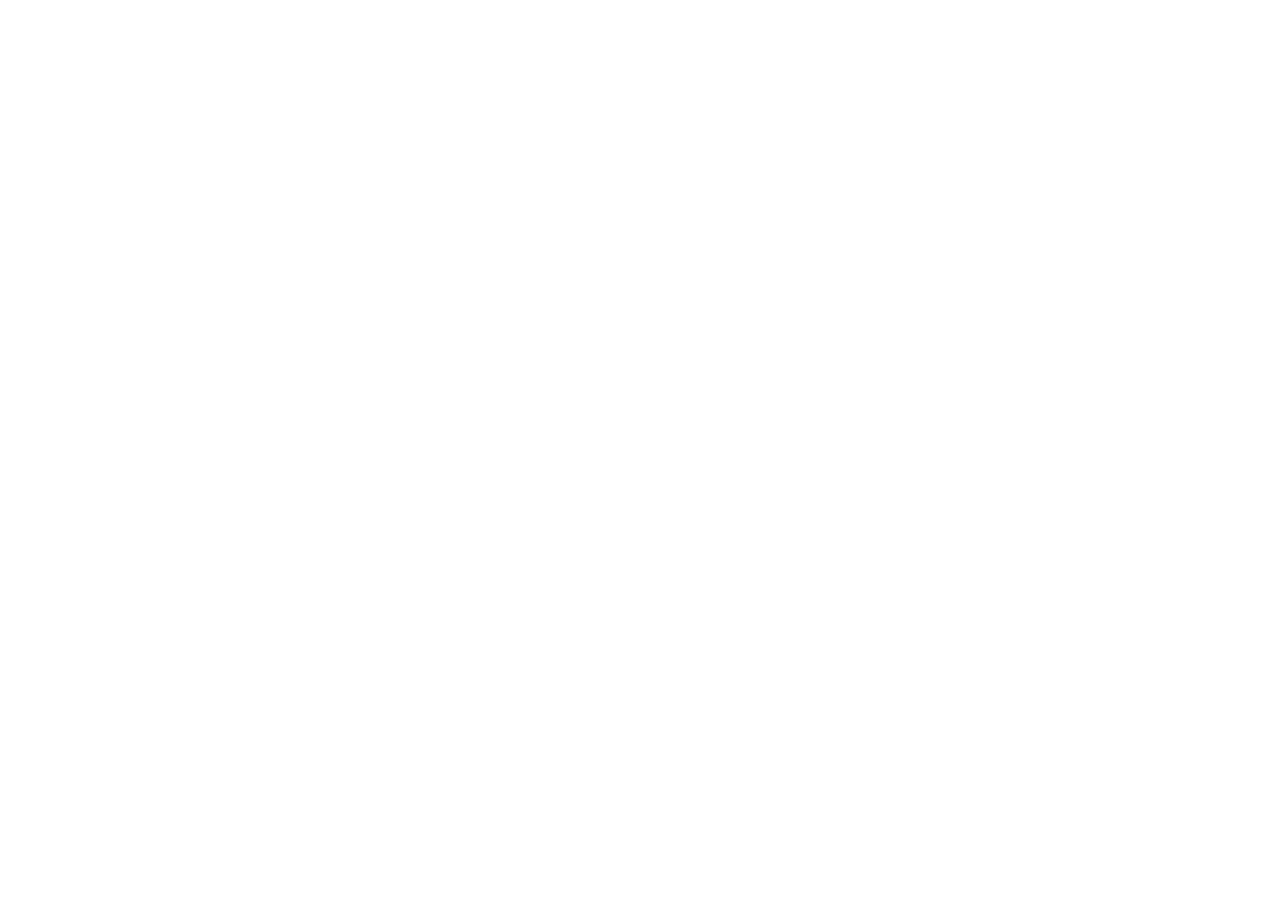
==== index.html @ b773da66 "first commit" ====
<!DOCTYPE html>
<html lang="en">
<head>
    <meta charset="UTF-8">
    <meta name="viewport" content="width=device-width, initial-scale=1.0">
    <title>Document</title>
</head>
<body>
    
</body>
</html>
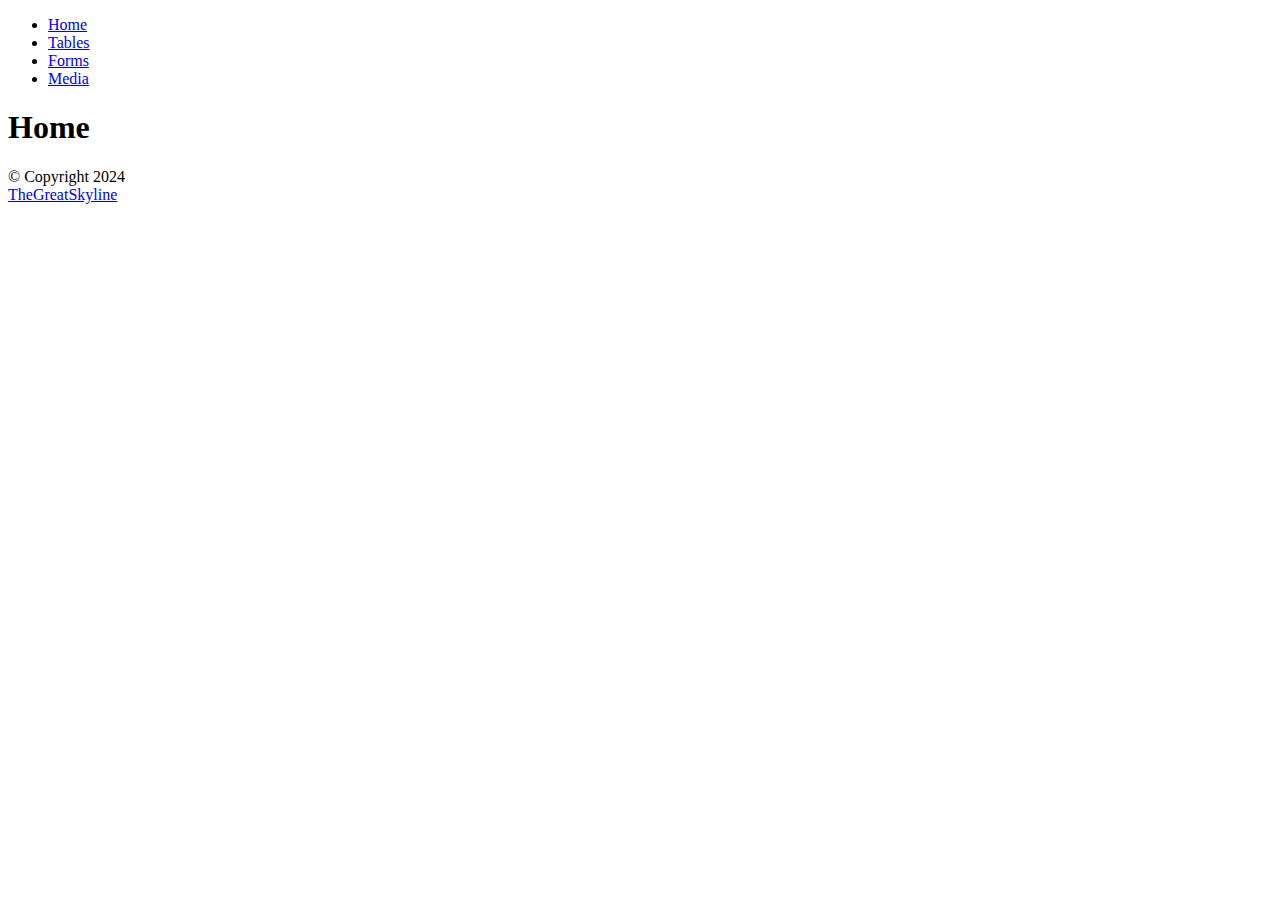
==== commit bf65b1a1: "index" ====
--- a/index.html
+++ b/index.html
@@ -3,9 +3,50 @@
 <head>
     <meta charset="UTF-8">
     <meta name="viewport" content="width=device-width, initial-scale=1.0">
-    <title>Document</title>
+    <title>
+        Media
+    </title>
 </head>
 <body>
-    
+<header>
+    <nav>
+        <ul>
+            <li>
+                <a href="index.html">
+                    Home
+                </a>
+            </li>
+            <li>
+                <a href="tables.html">
+                    Tables
+                </a>
+            </li>
+            <li>
+                <a href="forms.html">
+                    Forms
+                </a>
+            </li>
+            <li>
+                <a href="media.html">
+                    Media
+                </a>
+            </li>
+        </ul>
+    </nav>
+    <h1>
+        Home
+    </h1>
+</header>
+<main>
+</main>
+<footer>
+    <p>
+        &copy; Copyright 2024
+    <br>
+        <a href="https://github.com/TheGreatSkyline" target="_blank">
+            TheGreatSkyline
+        </a>
+    </p>
+</footer>
 </body>
 </html>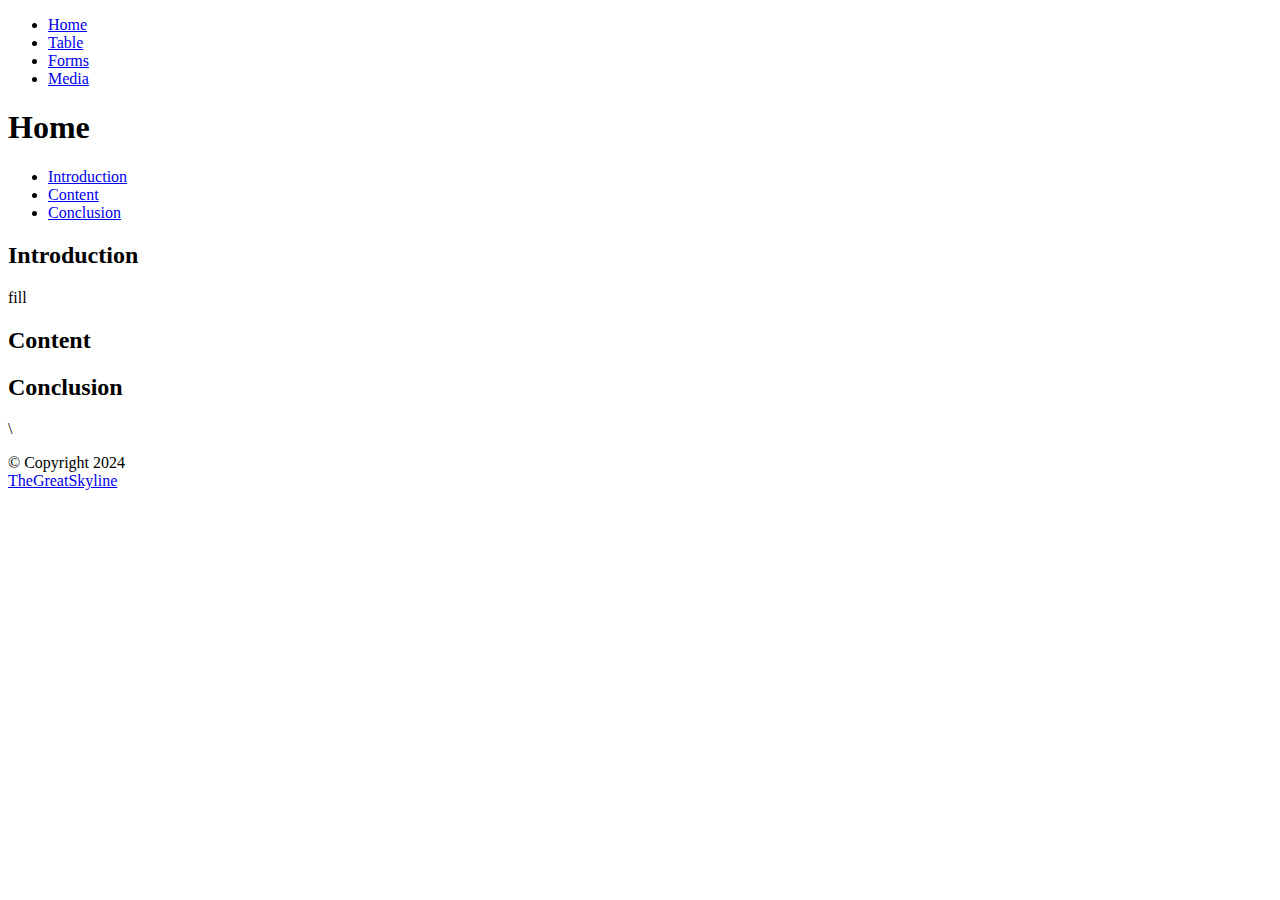
==== commit dcc6f119: "index half done" ====
--- a/index.html
+++ b/index.html
@@ -1,52 +1,144 @@
 <!DOCTYPE html>
 <html lang="en">
-<head>
-    <meta charset="UTF-8">
-    <meta name="viewport" content="width=device-width, initial-scale=1.0">
-    <title>
-        Media
-    </title>
-</head>
-<body>
-<header>
-    <nav>
-        <ul>
-            <li>
-                <a href="index.html">
-                    Home
-                </a>
-            </li>
-            <li>
-                <a href="tables.html">
-                    Tables
-                </a>
-            </li>
-            <li>
-                <a href="forms.html">
-                    Forms
-                </a>
-            </li>
-            <li>
-                <a href="media.html">
-                    Media
-                </a>
-            </li>
-        </ul>
-    </nav>
-    <h1>
-        Home
-    </h1>
-</header>
-<main>
-</main>
-<footer>
-    <p>
-        &copy; Copyright 2024
-    <br>
-        <a href="https://github.com/TheGreatSkyline" target="_blank">
-            TheGreatSkyline
-        </a>
-    </p>
-</footer>
-</body>
+    <head>
+        <meta charset="UTF-8">
+        <meta name="viewport" content="width=device-width, initial-scale=1.0">
+        <link rel="shortcut icon" href="favicon.ico" type="image/x-icon">
+        <link rel="stylesheet" href="style.css">
+        <title>
+            Home
+        </title>
+    </head>
+    <body>
+        <header>
+            <nav>
+                <ul>
+                    <li>
+                        <a href="index.html">
+                            Home
+                        </a>
+                    </li>
+                    <li>
+                        <a href="tables.html">
+                            Table
+                        </a>
+                    </li>
+                    <li>
+                        <a href="forms.html">
+                            Forms
+                        </a>
+                    </li>
+                    <li>
+                        <a href="media.html">
+                            Media
+                        </a>
+                    </li>
+                </ul>
+            </nav>
+            <h1>
+                Home               
+            </h1>
+        </header>
+        <main>
+            <!-- -->
+            <section>
+                <!-- -->
+                <ul>
+                    <!-- -->
+                    <li>
+                        <a href="#intro">
+                            Introduction
+                        </a>
+                    </li>
+                    <!-- -->
+                    <li>
+                        <a href="#content">
+                            Content
+                        </a>
+                    </li>
+                    <!-- -->
+                    <li>
+                        <a href="#coclusion">Conclusion</a>
+                    </li>         
+                </ul>            
+            </section>
+            <section>
+                <!-- -->
+                <h2>
+                    <!-- -->
+                    Introduction
+                </h2>
+                <p>
+                    <!-- -->
+                    fill
+                </p>
+                <p>
+                    <!-- -->
+                </p>
+                <p>
+                    <!-- -->
+                </p>
+                <p>
+                    <!-- -->
+                </p>
+                <p>
+                    <!-- -->
+                </p>
+            </section>
+            <section>
+                <!-- -->
+                <h2>
+                    <!-- -->
+                    Content
+                </h2>
+                <p>
+                    <!-- -->
+                </p>
+                <p>
+                    <!-- -->
+                </p>
+                <p>
+                    <!-- -->
+                </p>
+                <p>
+                    <!-- -->
+                </p>
+                <p>
+                    <!-- -->
+                </p>
+            </section>
+            <section>
+                <!-- -->
+                <h2>
+                    <!-- -->
+                    Conclusion
+                </h2>
+                <p>
+                </p>
+                    <!-- -->
+                <p>
+                    <!-- -->
+                </p>
+                <p>
+                    <!-- -->
+                </p>
+                <p>
+                    <!-- -->
+                </p>
+                    
+                <p>
+                    \<!-- -->
+                </p>
+            </section>
+        </main>
+        <footer>
+            <p>
+                &copy; Copyright 2024
+                <br>
+                <a href="https://github.com/TheGreatSkyline" target="_blank">
+                     TheGreatSkyline
+                    </a>
+                </p>
+            </footer>
+        </body>
 </html>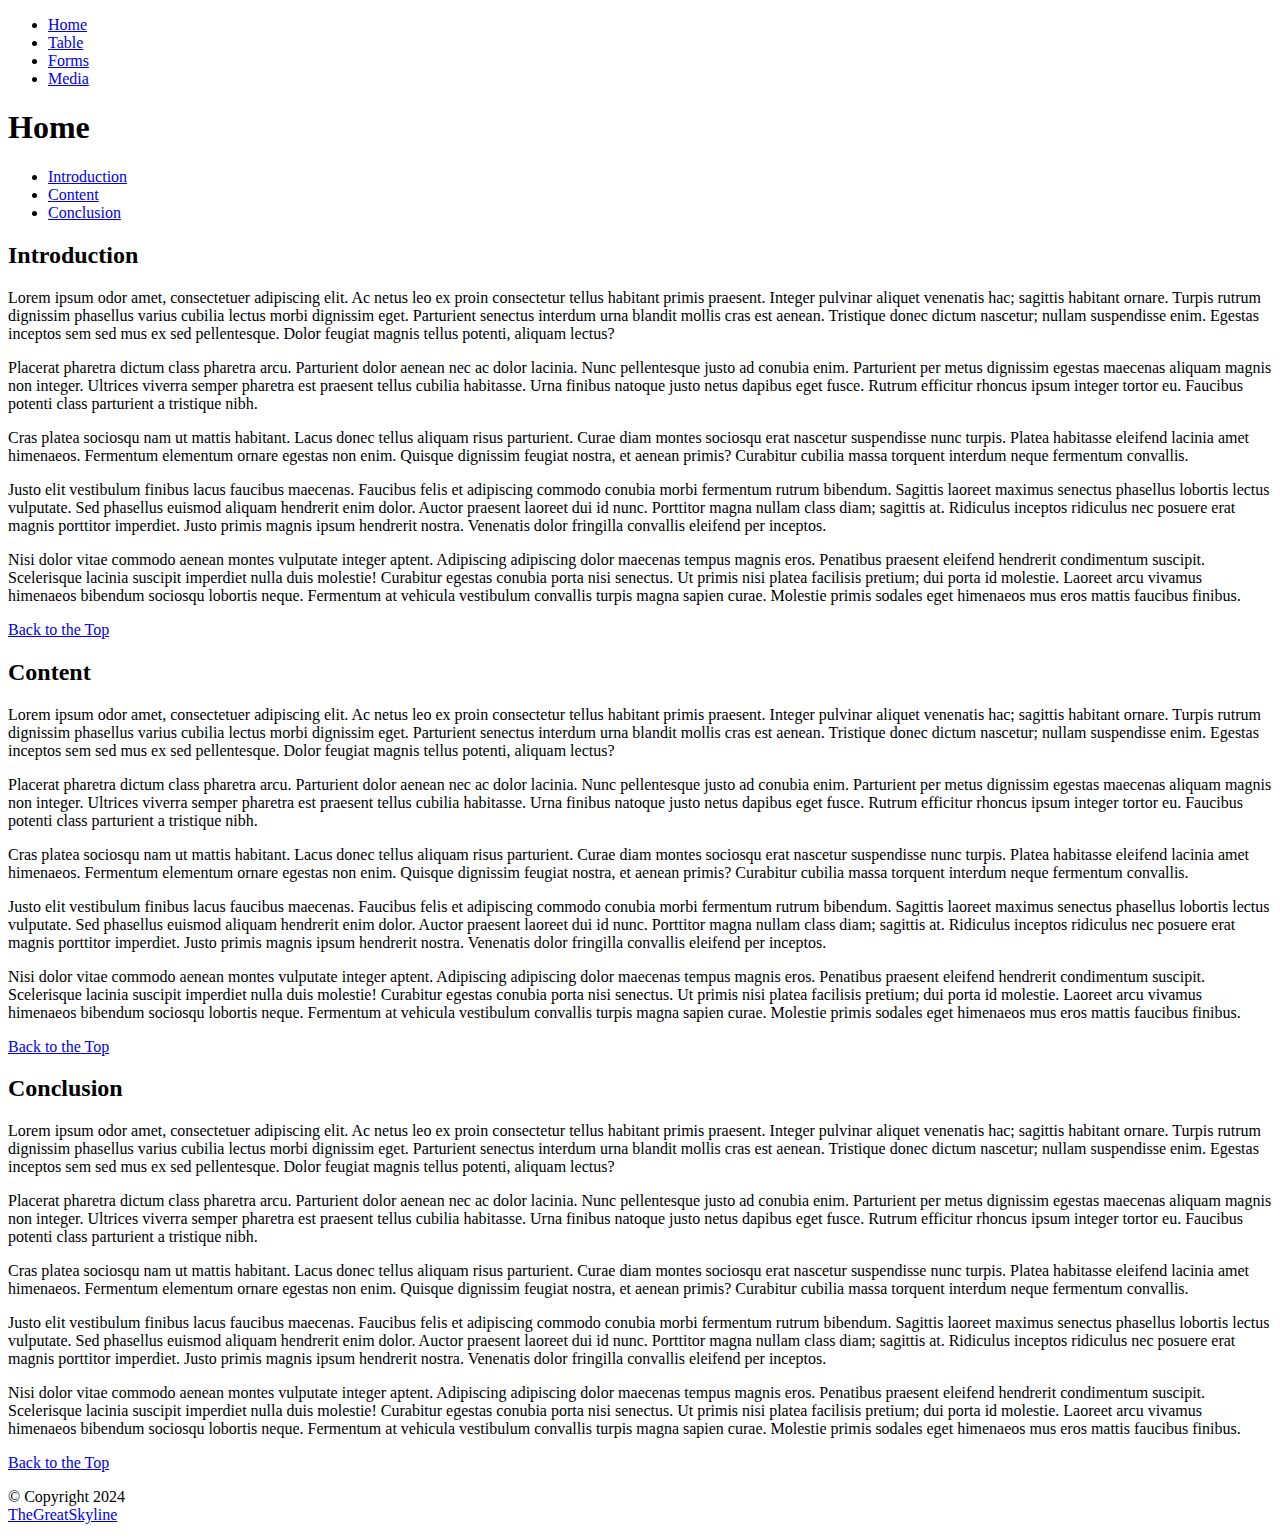
==== commit 639d0e25: "Added CSS & favicon" ====
--- a/index.html
+++ b/index.html
@@ -41,7 +41,7 @@
         </header>
         <main>
             <!-- -->
-            <section>
+            
                 <!-- -->
                 <ul>
                     <!-- -->
@@ -58,11 +58,11 @@
                     </li>
                     <!-- -->
                     <li>
-                        <a href="#coclusion">Conclusion</a>
+                        <a href="#conclusion">Conclusion</a>
                     </li>         
                 </ul>            
-            </section>
-            <section>
+            
+            <section id="intro">
                 <!-- -->
                 <h2>
                     <!-- -->
@@ -70,22 +70,53 @@
                 </h2>
                 <p>
                     <!-- -->
-                    fill
-                </p>
-                <p>
-                    <!-- -->
-                </p>
-                <p>
-                    <!-- -->
-                </p>
-                <p>
-                    <!-- -->
-                </p>
-                <p>
-                    <!-- -->
+                    Lorem ipsum odor amet, 
+                    consectetuer adipiscing elit. 
+                    Ac netus leo ex proin consectetur tellus 
+                    habitant primis praesent. Integer pulvinar 
+                    aliquet venenatis hac; sagittis habitant ornare. 
+                    Turpis rutrum dignissim phasellus varius cubilia 
+                    lectus morbi dignissim eget. Parturient senectus 
+                    interdum urna blandit mollis cras est aenean. 
+                    Tristique donec dictum nascetur; nullam suspendisse 
+                    enim. Egestas inceptos sem sed mus ex sed pellentesque. 
+                    Dolor feugiat magnis tellus potenti, aliquam lectus?
+                </p>
+                <p>
+                    <!-- -->
+                    Placerat pharetra dictum class pharetra arcu. 
+                    Parturient dolor aenean nec ac dolor lacinia. 
+                    Nunc pellentesque justo ad conubia enim. 
+                    Parturient per metus dignissim egestas maecenas 
+                    aliquam magnis non integer. 
+                    Ultrices viverra semper pharetra est praesent tellus 
+                    cubilia habitasse. Urna finibus natoque justo netus 
+                    dapibus eget fusce. Rutrum efficitur rhoncus ipsum 
+                    integer tortor eu. Faucibus potenti class parturient 
+                    a tristique nibh.
+                </p>
+                <p>
+                    <!-- -->
+                    Cras platea sociosqu nam ut mattis habitant. Lacus donec tellus aliquam risus parturient. Curae diam montes sociosqu erat nascetur suspendisse nunc turpis. Platea habitasse eleifend lacinia amet himenaeos. Fermentum elementum ornare egestas non enim. Quisque dignissim feugiat nostra, et aenean primis? Curabitur cubilia massa torquent interdum neque fermentum convallis.
+                </p>
+                <p>
+                    <!-- -->
+                    Justo elit vestibulum finibus lacus faucibus maecenas. Faucibus felis et adipiscing commodo conubia morbi fermentum rutrum bibendum. Sagittis laoreet maximus senectus phasellus lobortis lectus vulputate. Sed phasellus euismod aliquam hendrerit enim dolor. Auctor praesent laoreet dui id nunc. Porttitor magna nullam class diam; sagittis at. Ridiculus inceptos ridiculus nec posuere erat magnis porttitor imperdiet. Justo primis magnis ipsum hendrerit nostra. Venenatis dolor fringilla convallis eleifend per inceptos.
+
+                </p>
+                <p>
+                    <!-- -->
+                    Nisi dolor vitae commodo aenean montes vulputate integer aptent. Adipiscing adipiscing dolor maecenas tempus magnis eros. Penatibus praesent eleifend hendrerit condimentum suscipit. Scelerisque lacinia suscipit imperdiet nulla duis molestie! Curabitur egestas conubia porta nisi senectus. Ut primis nisi platea facilisis pretium; dui porta id molestie. Laoreet arcu vivamus himenaeos bibendum sociosqu lobortis neque. Fermentum at vehicula vestibulum convallis turpis magna sapien curae. Molestie primis sodales eget himenaeos mus eros mattis faucibus finibus.
                 </p>
             </section>
             <section>
+                <p>
+                    <a href="index.html">
+                        Back to the Top
+                    </a>
+                </p>
+            </section>
+            <section id="content">
                 <!-- -->
                 <h2>
                     <!-- -->
@@ -93,41 +124,104 @@
                 </h2>
                 <p>
                     <!-- -->
-                </p>
-                <p>
-                    <!-- -->
-                </p>
-                <p>
-                    <!-- -->
-                </p>
-                <p>
-                    <!-- -->
-                </p>
-                <p>
-                    <!-- -->
+                    Lorem ipsum odor amet, 
+                    consectetuer adipiscing elit. 
+                    Ac netus leo ex proin consectetur tellus 
+                    habitant primis praesent. Integer pulvinar 
+                    aliquet venenatis hac; sagittis habitant ornare. 
+                    Turpis rutrum dignissim phasellus varius cubilia 
+                    lectus morbi dignissim eget. Parturient senectus 
+                    interdum urna blandit mollis cras est aenean. 
+                    Tristique donec dictum nascetur; nullam suspendisse 
+                    enim. Egestas inceptos sem sed mus ex sed pellentesque. 
+                    Dolor feugiat magnis tellus potenti, aliquam lectus?
+                </p>
+                <p>
+                    <!-- -->
+                    Placerat pharetra dictum class pharetra arcu. 
+                    Parturient dolor aenean nec ac dolor lacinia. 
+                    Nunc pellentesque justo ad conubia enim. 
+                    Parturient per metus dignissim egestas maecenas 
+                    aliquam magnis non integer. 
+                    Ultrices viverra semper pharetra est praesent tellus 
+                    cubilia habitasse. Urna finibus natoque justo netus 
+                    dapibus eget fusce. Rutrum efficitur rhoncus ipsum 
+                    integer tortor eu. Faucibus potenti class parturient 
+                    a tristique nibh.
+                </p>
+                <p>
+                    <!-- -->
+                    Cras platea sociosqu nam ut mattis habitant. Lacus donec tellus aliquam risus parturient. Curae diam montes sociosqu erat nascetur suspendisse nunc turpis. Platea habitasse eleifend lacinia amet himenaeos. Fermentum elementum ornare egestas non enim. Quisque dignissim feugiat nostra, et aenean primis? Curabitur cubilia massa torquent interdum neque fermentum convallis.
+                </p>
+                <p>
+                    <!-- -->
+                    Justo elit vestibulum finibus lacus faucibus maecenas. Faucibus felis et adipiscing commodo conubia morbi fermentum rutrum bibendum. Sagittis laoreet maximus senectus phasellus lobortis lectus vulputate. Sed phasellus euismod aliquam hendrerit enim dolor. Auctor praesent laoreet dui id nunc. Porttitor magna nullam class diam; sagittis at. Ridiculus inceptos ridiculus nec posuere erat magnis porttitor imperdiet. Justo primis magnis ipsum hendrerit nostra. Venenatis dolor fringilla convallis eleifend per inceptos.
+
+                </p>
+                <p>
+                    <!-- -->
+                    Nisi dolor vitae commodo aenean montes vulputate integer aptent. Adipiscing adipiscing dolor maecenas tempus magnis eros. Penatibus praesent eleifend hendrerit condimentum suscipit. Scelerisque lacinia suscipit imperdiet nulla duis molestie! Curabitur egestas conubia porta nisi senectus. Ut primis nisi platea facilisis pretium; dui porta id molestie. Laoreet arcu vivamus himenaeos bibendum sociosqu lobortis neque. Fermentum at vehicula vestibulum convallis turpis magna sapien curae. Molestie primis sodales eget himenaeos mus eros mattis faucibus finibus.
                 </p>
             </section>
             <section>
+                <p>
+                    <a href="index.html">
+                        Back to the Top
+                    </a>
+                </p>
+            </section>
+            <section id="conclusion">
                 <!-- -->
                 <h2>
                     <!-- -->
                     Conclusion
                 </h2>
                 <p>
-                </p>
-                    <!-- -->
-                <p>
-                    <!-- -->
-                </p>
-                <p>
-                    <!-- -->
-                </p>
-                <p>
-                    <!-- -->
-                </p>
-                    
-                <p>
-                    \<!-- -->
+                    <!-- -->
+                    Lorem ipsum odor amet, 
+                    consectetuer adipiscing elit. 
+                    Ac netus leo ex proin consectetur tellus 
+                    habitant primis praesent. Integer pulvinar 
+                    aliquet venenatis hac; sagittis habitant ornare. 
+                    Turpis rutrum dignissim phasellus varius cubilia 
+                    lectus morbi dignissim eget. Parturient senectus 
+                    interdum urna blandit mollis cras est aenean. 
+                    Tristique donec dictum nascetur; nullam suspendisse 
+                    enim. Egestas inceptos sem sed mus ex sed pellentesque. 
+                    Dolor feugiat magnis tellus potenti, aliquam lectus?
+                </p>
+                <p>
+                    <!-- -->
+                    Placerat pharetra dictum class pharetra arcu. 
+                    Parturient dolor aenean nec ac dolor lacinia. 
+                    Nunc pellentesque justo ad conubia enim. 
+                    Parturient per metus dignissim egestas maecenas 
+                    aliquam magnis non integer. 
+                    Ultrices viverra semper pharetra est praesent tellus 
+                    cubilia habitasse. Urna finibus natoque justo netus 
+                    dapibus eget fusce. Rutrum efficitur rhoncus ipsum 
+                    integer tortor eu. Faucibus potenti class parturient 
+                    a tristique nibh.
+                </p>
+                <p>
+                    <!-- -->
+                    Cras platea sociosqu nam ut mattis habitant. Lacus donec tellus aliquam risus parturient. Curae diam montes sociosqu erat nascetur suspendisse nunc turpis. Platea habitasse eleifend lacinia amet himenaeos. Fermentum elementum ornare egestas non enim. Quisque dignissim feugiat nostra, et aenean primis? Curabitur cubilia massa torquent interdum neque fermentum convallis.
+                </p>
+                <p>
+                    <!-- -->
+                    Justo elit vestibulum finibus lacus faucibus maecenas. Faucibus felis et adipiscing commodo conubia morbi fermentum rutrum bibendum. Sagittis laoreet maximus senectus phasellus lobortis lectus vulputate. Sed phasellus euismod aliquam hendrerit enim dolor. Auctor praesent laoreet dui id nunc. Porttitor magna nullam class diam; sagittis at. Ridiculus inceptos ridiculus nec posuere erat magnis porttitor imperdiet. Justo primis magnis ipsum hendrerit nostra. Venenatis dolor fringilla convallis eleifend per inceptos.
+
+                </p>
+                <p>
+                    <!-- -->
+                    Nisi dolor vitae commodo aenean montes vulputate integer aptent. Adipiscing adipiscing dolor maecenas tempus magnis eros. Penatibus praesent eleifend hendrerit condimentum suscipit. Scelerisque lacinia suscipit imperdiet nulla duis molestie! Curabitur egestas conubia porta nisi senectus. Ut primis nisi platea facilisis pretium; dui porta id molestie. Laoreet arcu vivamus himenaeos bibendum sociosqu lobortis neque. Fermentum at vehicula vestibulum convallis turpis magna sapien curae. Molestie primis sodales eget himenaeos mus eros mattis faucibus finibus.
+                </p>
+            </section>
+            <section>
+                <p>
+                    <a href="index.html">
+                        Back to the Top
+                    </a>
                 </p>
             </section>
         </main>
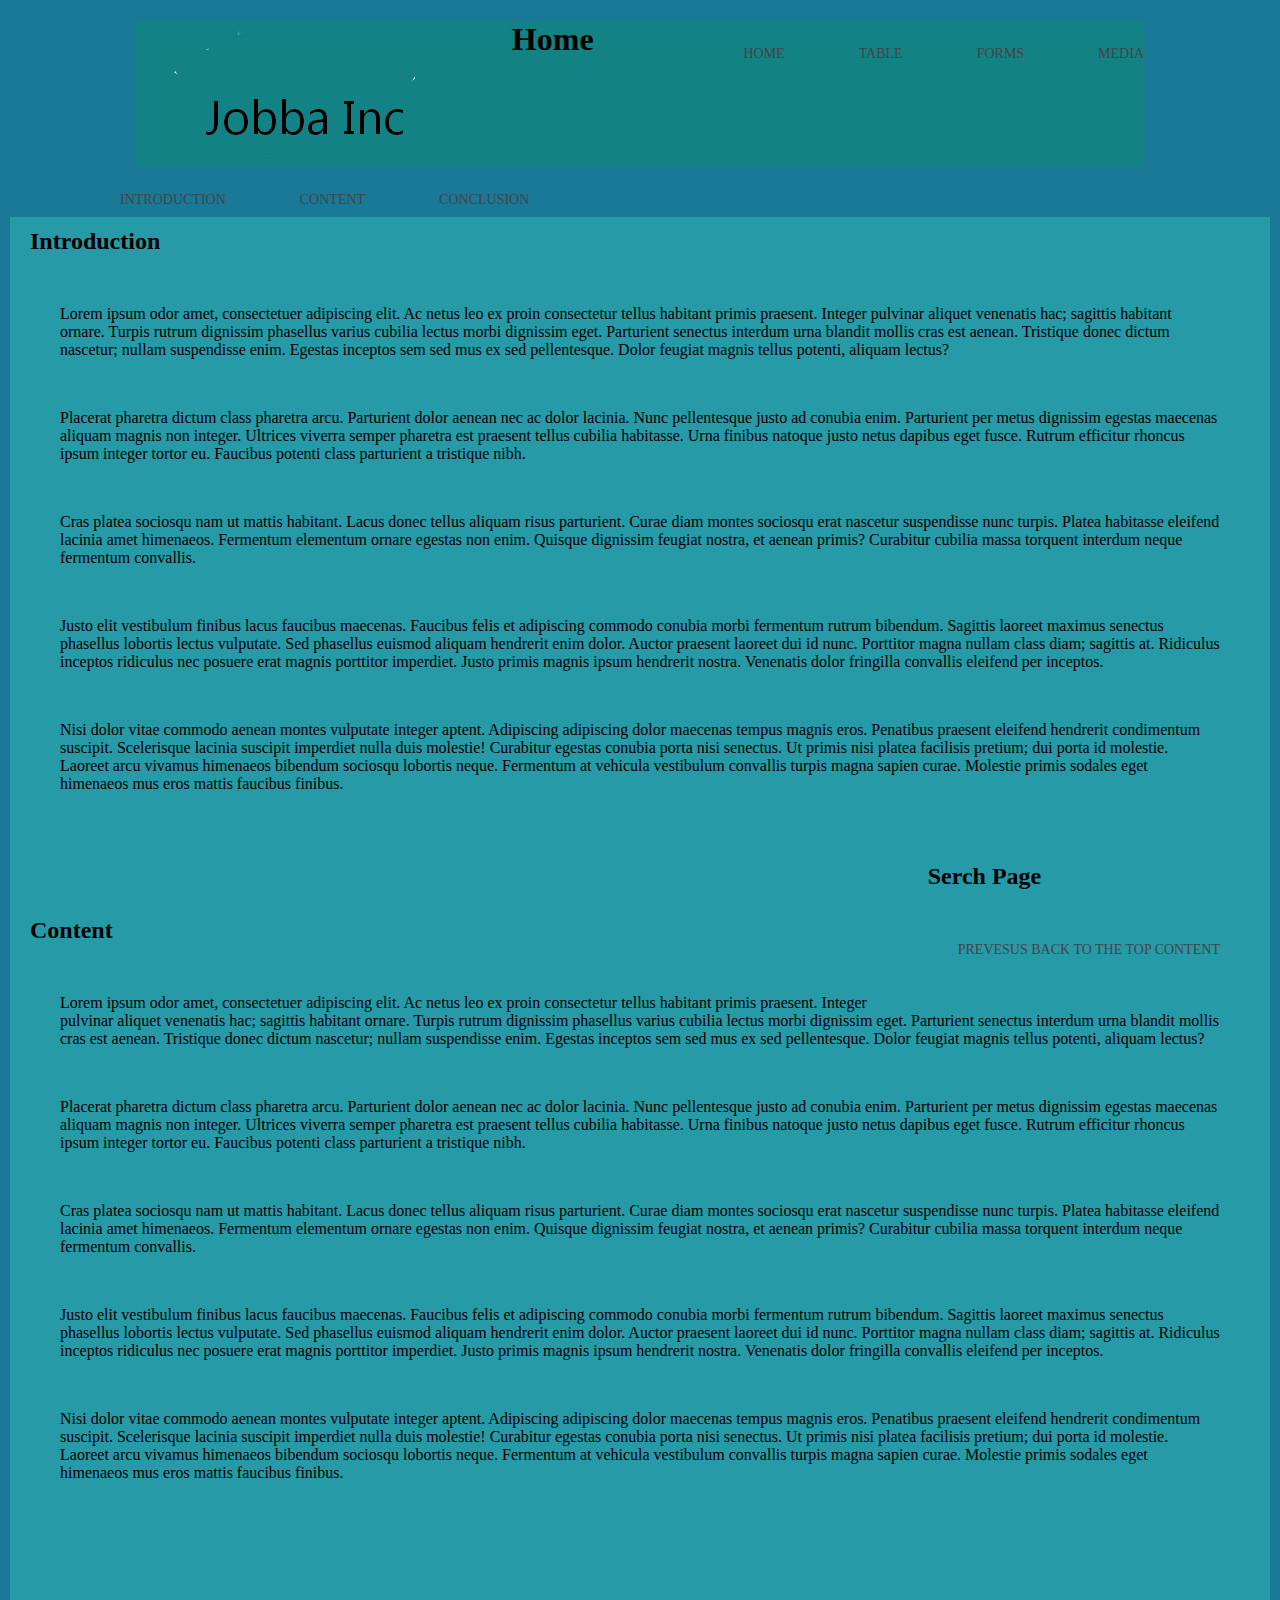
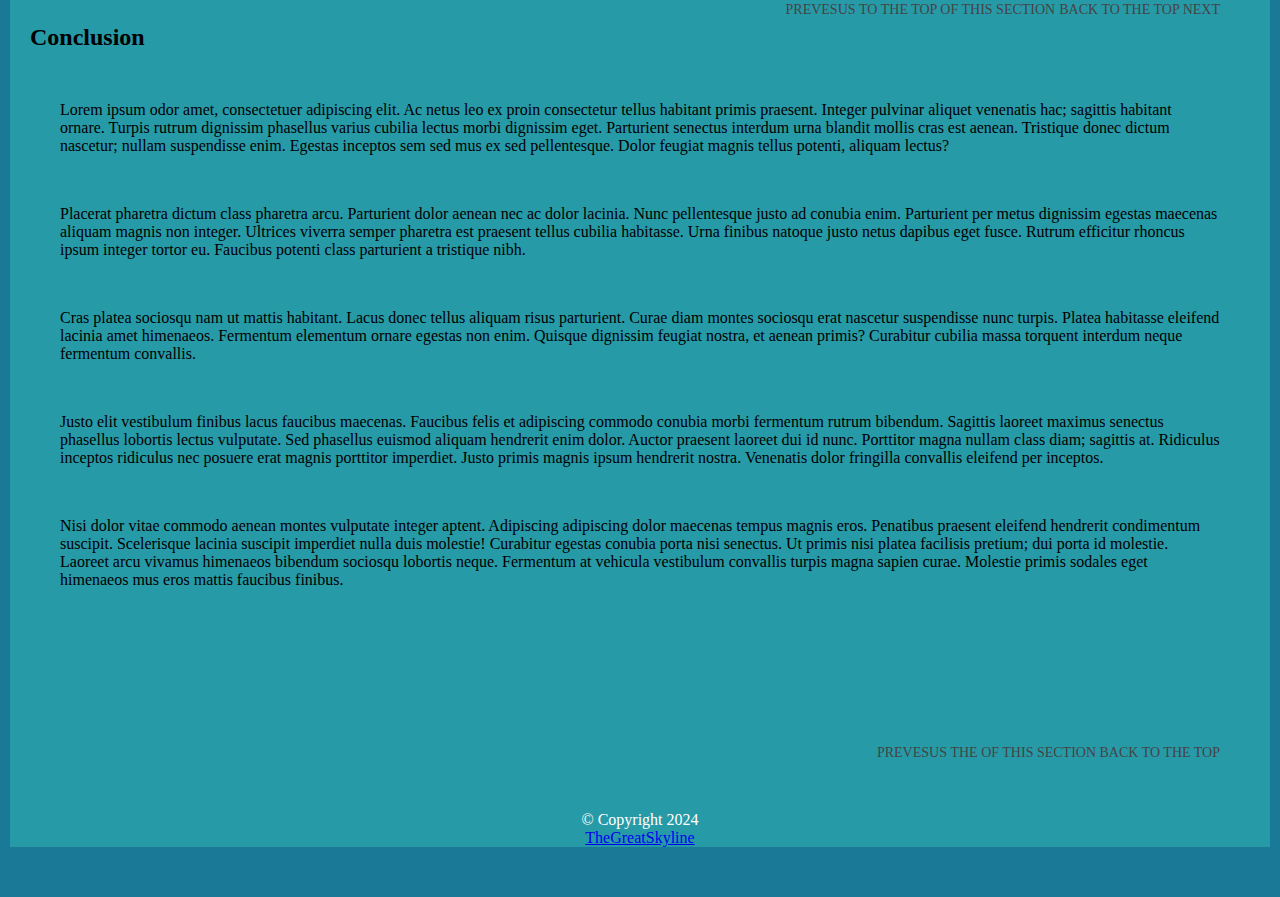
==== commit dcdf912d: "almost done" ====
--- a/index.html
+++ b/index.html
@@ -4,13 +4,14 @@
         <meta charset="UTF-8">
         <meta name="viewport" content="width=device-width, initial-scale=1.0">
         <link rel="shortcut icon" href="favicon.ico" type="image/x-icon">
-        <link rel="stylesheet" href="style.css">
+        <link rel="stylesheet" href="main.css">
         <title>
             Home
         </title>
     </head>
     <body>
-        <header>
+        <header class="headercontainer">
+            <img src="images/comp.png" alt="company logo" class="logo">
             <nav>
                 <ul>
                     <li>
@@ -39,7 +40,7 @@
                 Home               
             </h1>
         </header>
-        <main>
+        <main class="homenav">
             <!-- -->
             
                 <!-- -->
@@ -109,13 +110,25 @@
                     Nisi dolor vitae commodo aenean montes vulputate integer aptent. Adipiscing adipiscing dolor maecenas tempus magnis eros. Penatibus praesent eleifend hendrerit condimentum suscipit. Scelerisque lacinia suscipit imperdiet nulla duis molestie! Curabitur egestas conubia porta nisi senectus. Ut primis nisi platea facilisis pretium; dui porta id molestie. Laoreet arcu vivamus himenaeos bibendum sociosqu lobortis neque. Fermentum at vehicula vestibulum convallis turpis magna sapien curae. Molestie primis sodales eget himenaeos mus eros mattis faucibus finibus.
                 </p>
             </section>
-            <section>
-                <p>
+            <section class="butnav">
+                <h2>
+                    Serch Page
+                </h2>
+                <p>
+                    <a href="#intro">
+                        Prevesus
+                    </a>
                     <a href="index.html">
                         Back to the Top
                     </a>
-                </p>
-            </section>
+                    <a href="#content">
+                        Content
+                    </a>
+                </p>
+            </section>
+            <br>
+            <br>
+            <br>
             <section id="content">
                 <!-- -->
                 <h2>
@@ -163,13 +176,25 @@
                     Nisi dolor vitae commodo aenean montes vulputate integer aptent. Adipiscing adipiscing dolor maecenas tempus magnis eros. Penatibus praesent eleifend hendrerit condimentum suscipit. Scelerisque lacinia suscipit imperdiet nulla duis molestie! Curabitur egestas conubia porta nisi senectus. Ut primis nisi platea facilisis pretium; dui porta id molestie. Laoreet arcu vivamus himenaeos bibendum sociosqu lobortis neque. Fermentum at vehicula vestibulum convallis turpis magna sapien curae. Molestie primis sodales eget himenaeos mus eros mattis faucibus finibus.
                 </p>
             </section>
-            <section>
-                <p>
-                    <a href="index.html">
-                        Back to the Top
-                    </a>
-                </p>
-            </section>
+            <br>
+            <div class="butnav">
+                <p>
+                    
+                        <a href="#intro">
+                            Prevesus
+                        </a>
+                        <a href="#content">To the top of this section</a>
+                        <a href="index.html">
+                            Back to the Top
+                        </a>
+                        <a href="#conclusion">
+                            Next
+                        </a>
+                </p>
+            </div>
+            <br>
+            <br>
+            <br>
             <section id="conclusion">
                 <!-- -->
                 <h2>
@@ -217,13 +242,23 @@
                     Nisi dolor vitae commodo aenean montes vulputate integer aptent. Adipiscing adipiscing dolor maecenas tempus magnis eros. Penatibus praesent eleifend hendrerit condimentum suscipit. Scelerisque lacinia suscipit imperdiet nulla duis molestie! Curabitur egestas conubia porta nisi senectus. Ut primis nisi platea facilisis pretium; dui porta id molestie. Laoreet arcu vivamus himenaeos bibendum sociosqu lobortis neque. Fermentum at vehicula vestibulum convallis turpis magna sapien curae. Molestie primis sodales eget himenaeos mus eros mattis faucibus finibus.
                 </p>
             </section>
-            <section>
-                <p>
+            <br>
+            <br>
+            <br>
+            <div class="butnav">
+                <p>
+                    <a href="#intro">
+                        Prevesus
+                    </a>
+                    <a href="#conclusion">
+                        The of this Section
+                    </a>
                     <a href="index.html">
                         Back to the Top
                     </a>
-                </p>
-            </section>
+                    
+                </p>
+            </div>
         </main>
         <footer>
             <p>
--- a/main.css
+++ b/main.css
@@ -0,0 +1,157 @@
+/*********************************************************
+* Description: Primary style sheet for Jobba Inc
+* Author:      Joaquin Gomez
+*********************************************************/
+
+/* This is the css for the header */
+.headercontainer{
+    width: 80%;
+    margin: 0 auto;
+}
+header{
+    background-color: #138284;
+}
+header::after{
+    content: "";
+    display: table;
+    clear: both;
+}
+header h1{
+    padding: 0px;
+    text-align: center;
+}
+.logo{
+    float: left;
+    padding: 10px 0;
+}
+nav{
+    float: right;
+}
+nav ul{
+    margin: 0;
+}
+nav li{
+    display: inline-block;
+    margin-left: 70px;
+    padding-top: 23px;
+    position: relative;
+}
+nav a{
+    color: #444;
+    text-decoration: none;
+    text-transform: uppercase;
+    font-size: 14px;
+}
+nav a:hover{
+    color: #000;
+}
+nav a::before{
+    content: "";
+    display: block;
+    height: 5px;
+    width: 0%;
+    background-color: #444;
+    position: absolute;
+    top: 0;
+}
+nav a:hover::before{
+    width: 100%;
+    transition: all ease-in-out 250ms;
+}
+.homenav{
+    float:left
+}
+.homenav ul{
+margin: 0;
+}
+.homenav li{
+    display: inline-block;
+    margin-left: 70px;
+    padding-top: 23px;
+    position: relative;
+}
+.homenav a{
+    color: #444;
+    text-decoration: none;
+    text-transform: uppercase;
+    font-size: 14px;
+}
+.homenav a:hover{
+    color: #000;
+}
+.homenav a::before{
+    content: "";
+    display: block;
+    height: 5px;
+    width: 0%;
+    background-color: #444;
+    position: absolute;
+    top: 0;
+}
+.homenav a:hover::before{
+    width: 100%;
+    transition: all ease-in-out 250ms;
+}
+.butnav{
+    float:right;
+}
+.butnav ul{
+margin: 0;
+}
+.butnav li{
+    display: inline-block;
+    margin-left: 70px;
+    padding-top: 23px;
+    position: relative;
+}
+.butnav a{
+    color: #444;
+    text-decoration: none;
+    text-transform: uppercase;
+    font-size: 14px;
+}
+.butnav a:hover{
+    color: #000;
+}
+.butnav a::before{
+    content: "";
+    display: block;
+    height: 5px;
+    width: 0%;
+    background-color: #444;
+    position: absolute;
+    top: 0;
+}
+.butnav a:hover::before{
+    width: 100%;
+    transition: all ease-in-out 250ms;
+}
+body{
+    background-color: #197996;
+    margin: 10px;
+}
+
+h2{
+    margin-left: 20px;
+}
+h3{
+    margin-left: 20px;
+}
+h4{
+    margin-left: 40px;
+}
+h4 img{
+    float: left;
+    padding: 0;
+}
+p{
+    margin: 50px;
+}
+address{
+    margin: 80px;
+}
+footer{
+    background-color: rgba(54, 184, 184, 0.527);
+    text-align: center;
+    color: white;
+}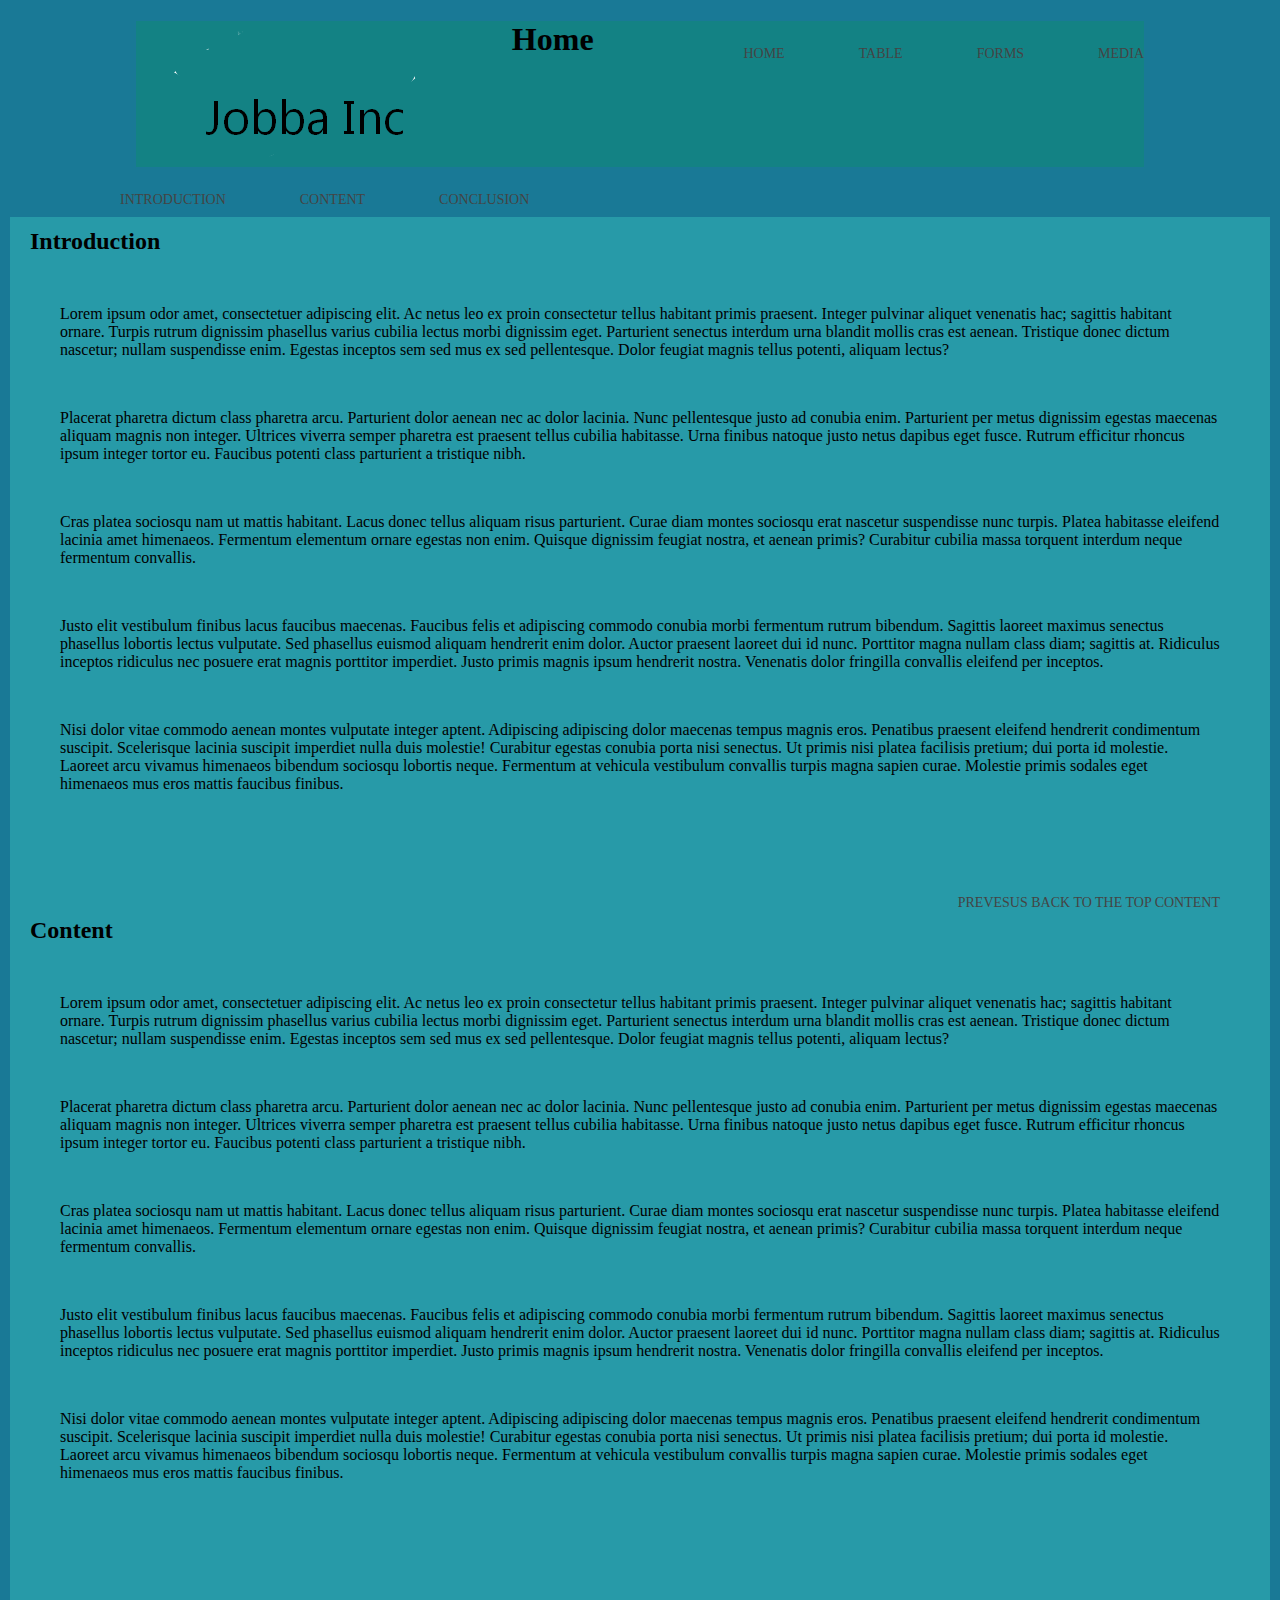
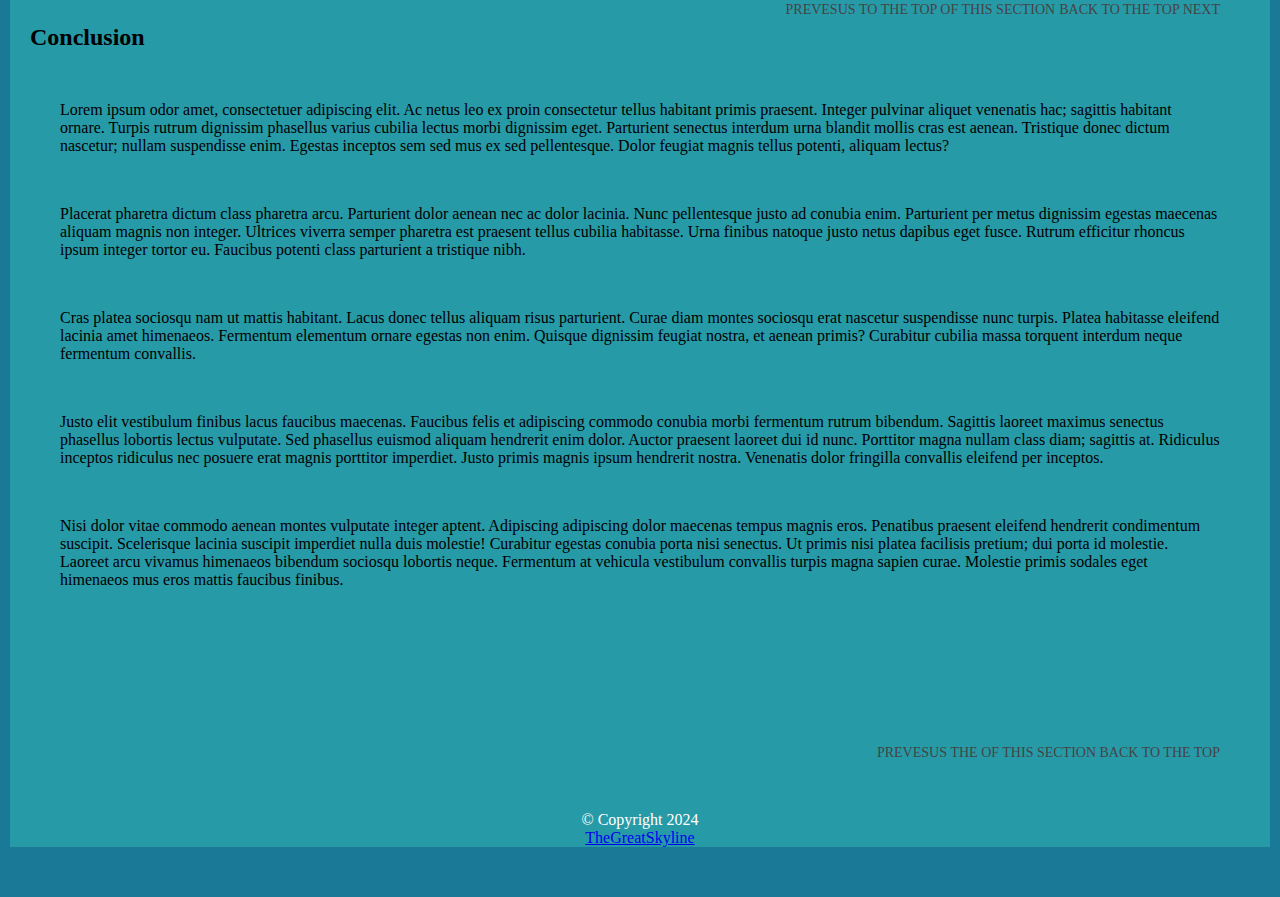
==== commit ac02766a: "Home" ====
--- a/index.html
+++ b/index.html
@@ -111,9 +111,6 @@
                 </p>
             </section>
             <section class="butnav">
-                <h2>
-                    Serch Page
-                </h2>
                 <p>
                     <a href="#intro">
                         Prevesus
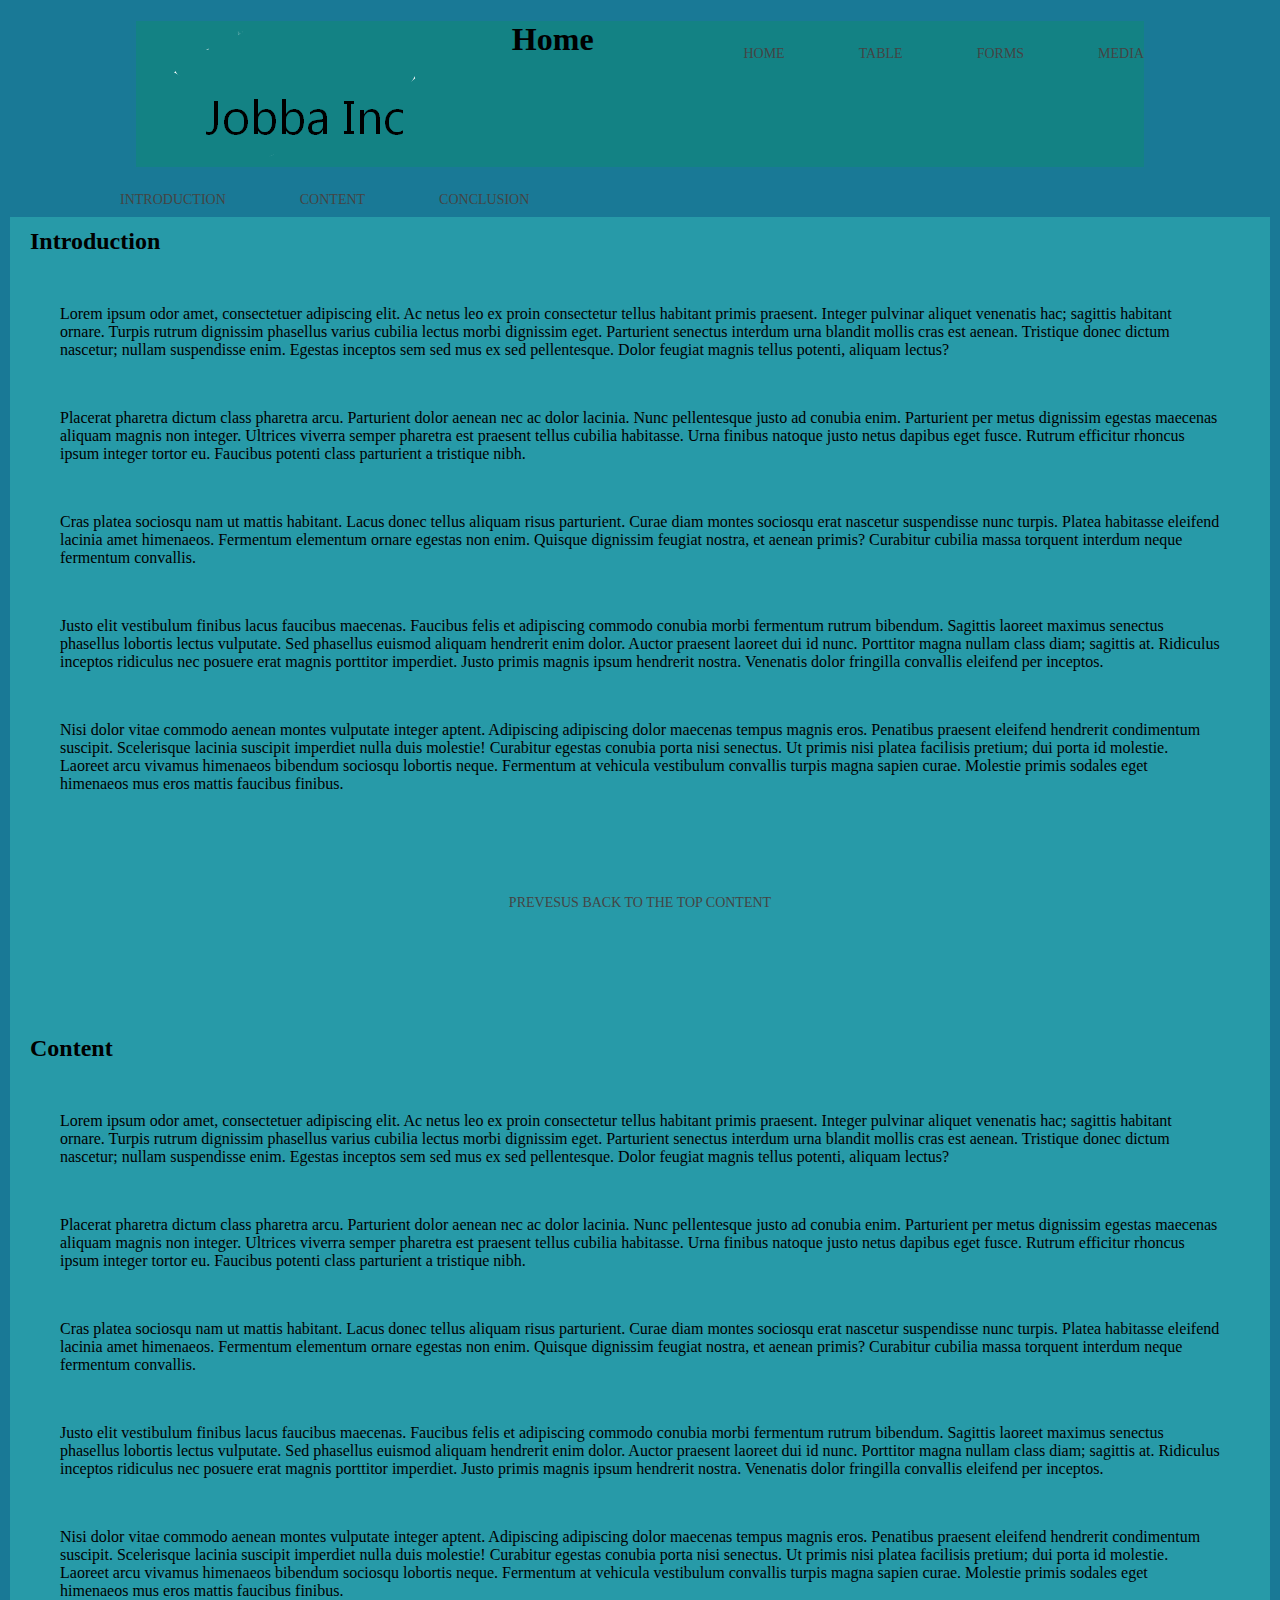
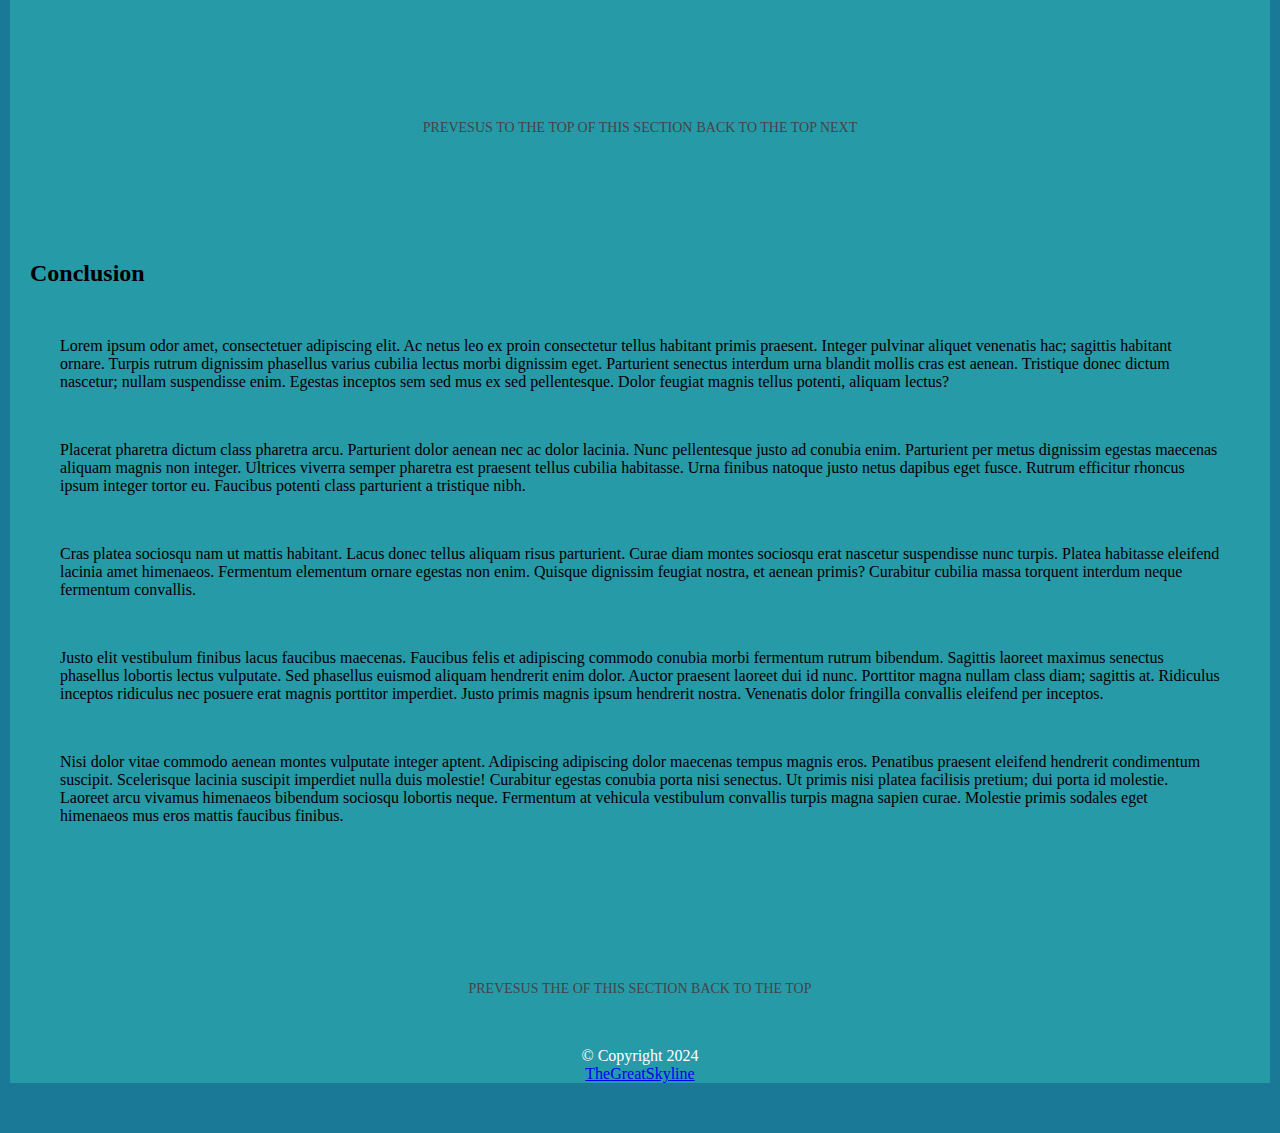
==== commit a62050fa: "Validated" ====
--- a/index.html
+++ b/index.html
@@ -110,7 +110,7 @@
                     Nisi dolor vitae commodo aenean montes vulputate integer aptent. Adipiscing adipiscing dolor maecenas tempus magnis eros. Penatibus praesent eleifend hendrerit condimentum suscipit. Scelerisque lacinia suscipit imperdiet nulla duis molestie! Curabitur egestas conubia porta nisi senectus. Ut primis nisi platea facilisis pretium; dui porta id molestie. Laoreet arcu vivamus himenaeos bibendum sociosqu lobortis neque. Fermentum at vehicula vestibulum convallis turpis magna sapien curae. Molestie primis sodales eget himenaeos mus eros mattis faucibus finibus.
                 </p>
             </section>
-            <section class="butnav">
+            <div class="butnav">
                 <p>
                     <a href="#intro">
                         Prevesus
@@ -122,7 +122,7 @@
                         Content
                     </a>
                 </p>
-            </section>
+            </div>
             <br>
             <br>
             <br>
--- a/main.css
+++ b/main.css
@@ -93,7 +93,8 @@
     transition: all ease-in-out 250ms;
 }
 .butnav{
-    float:right;
+    display: flex;
+    justify-content: center;
 }
 .butnav ul{
 margin: 0;
